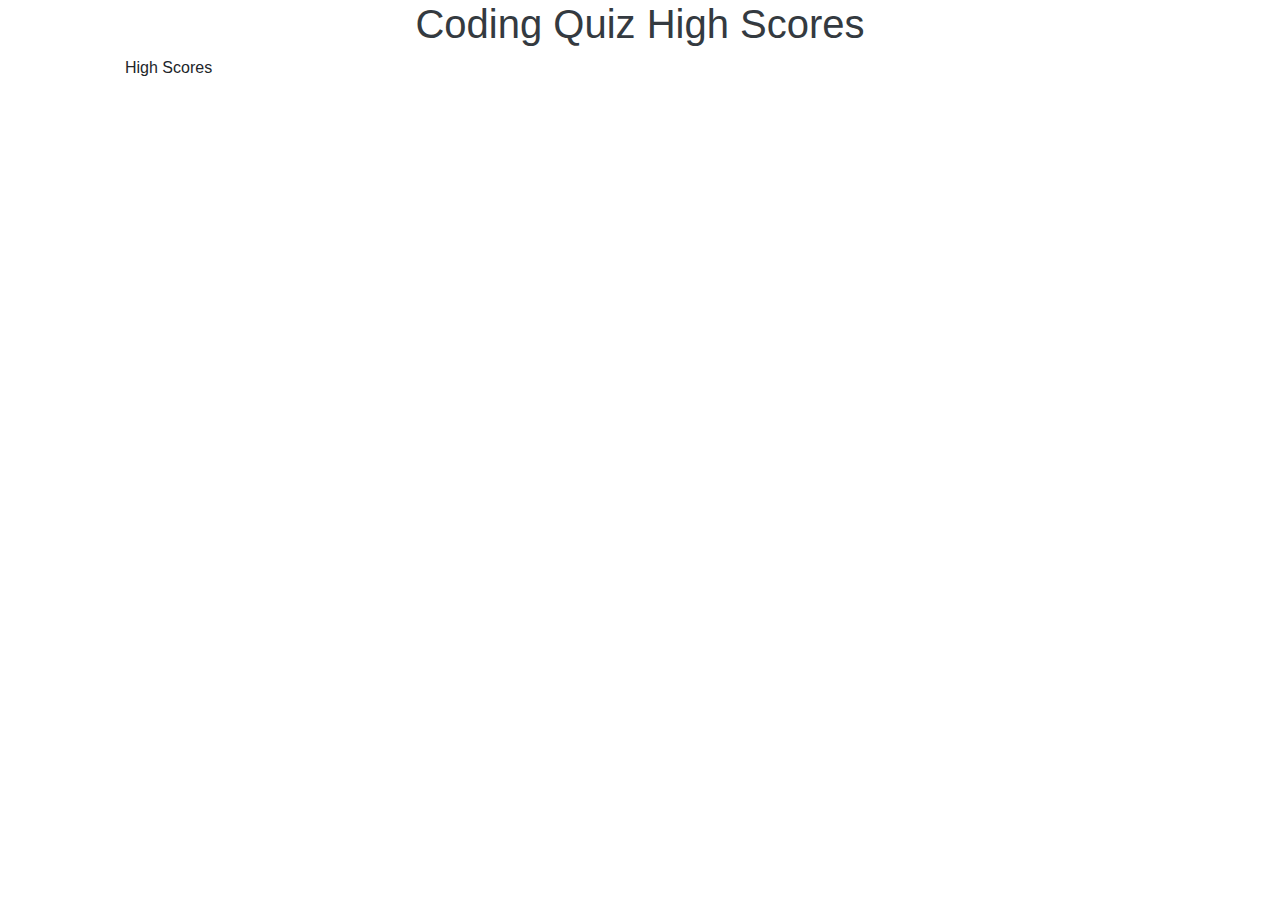
==== highScores.html @ e99f2294 "upate even listener" ====
<!DOCTYPE html>

<html lang="en-us">

<head>

  <meta charset="UTF-8">
  <!-- meta tag for proper scaling across varying devices. -->
  <meta name="viewport" content="width=device-width, initial-scale=1, shrink-to-fit=no">
  <meta http-equiv="X-UA-Compatible" content="ie=edge" />
 
  <!-- Title on Main Page for screen reader users and SEO optimization. -->
  <title> Web APIs - Quiz High Scores</title>

  <!-- Bootstrap CSS (copied and pasted from getbootstrap.com) and custom CSS --> 
  <link rel="stylesheet" href="https://stackpath.bootstrapcdn.com/bootstrap/4.4.1/css/bootstrap.min.css" integrity="sha384-Vkoo8x4CGsO3+Hhxv8T/Q5PaXtkKtu6ug5TOeNV6gBiFeWPGFN9MuhOf23Q9Ifjh" crossorigin="anonymous">
  <!-- Custom CSS adding styling to links, background image and card opacity --> 
  <link rel="stylesheet" href="./style.css">

</head>

<!-- help image parameters) -->
<body style="height:100%">


        <!-- Creates header font that's aligned center -->
        <h1 class="text-center text-dark">Coding Quiz High Scores</h1>
  <!-- Main Body goes in Container -->
  <!-- <div class="container rounded border-info mb-1"> -->
    <div class="container">
  <!-- About images go inside the card with class transparent to add CSS styling to affect the opacity of the card to see the background image-->
    <div class="card-transparent">
       <div class="row">
       <!-- One elements in row, so "col-lg-12 for large screen/computer -->
       <div class="col-sm-12">
        <!-- aligns text center -->
       <tr><ol>High Scores</ol></tr>
       
  <!-- Scripts (Copied and pasted from getbootstrap.com) required to allow some Bootstrap components, like the Dynamic NavBar, to work.-->
  <!-- jQuery CDN-->
  <script src="https://code.jquery.com/jquery-3.4.1.slim.min.js" integrity="sha384-J6qa4849blE2+poT4WnyKhv5vZF5SrPo0iEjwBvKU7imGFAV0wwj1yYfoRSJoZ+n" crossorigin="anonymous">
  </script>
  <script src="https://cdn.jsdelivr.net/npm/popper.js@1.16.0/dist/umd/popper.min.js" integrity="sha384-Q6E9RHvbIyZFJoft+2mJbHaEWldlvI9IOYy5n3zV9zzTtmI3UksdQRVvoxMfooAo" crossorigin="anonymous">
  </script>
  <!-- Bootstrap JavaScript CDN-->
  <script src="https://stackpath.bootstrapcdn.com/bootstrap/4.4.1/js/bootstrap.min.js" integrity="sha384-wfSDF2E50Y2D1uUdj0O3uMBJnjuUD4Ih7YwaYd1iqfktj0Uod8GCExl3Og8ifwB6" crossorigin="anonymous">
  </script>
  <script src="scripts.js"></script>
</body>
</html>
---- style.css ----
/* makes unvisited link yellow witih no underline */
a:link {
  color: yellow;
  background-color: transparent;
  text-decoration: none;
}

/* makes visited link purple with no underline */
a:visited {
  color: purple;
  background-color: transparent;
  text-decoration: none;
}

/* when mousing over a link, the background will be green and underlined */
a:hover {
  background-color: green;
  text-decoration: underline;
}

/* makes an active link orange and underlined */
a:active {
  color: orange;
  background-color: transparent;
  text-decoration: underline;
}

.nav navbar-nav ml-auto {
  float: right;
}
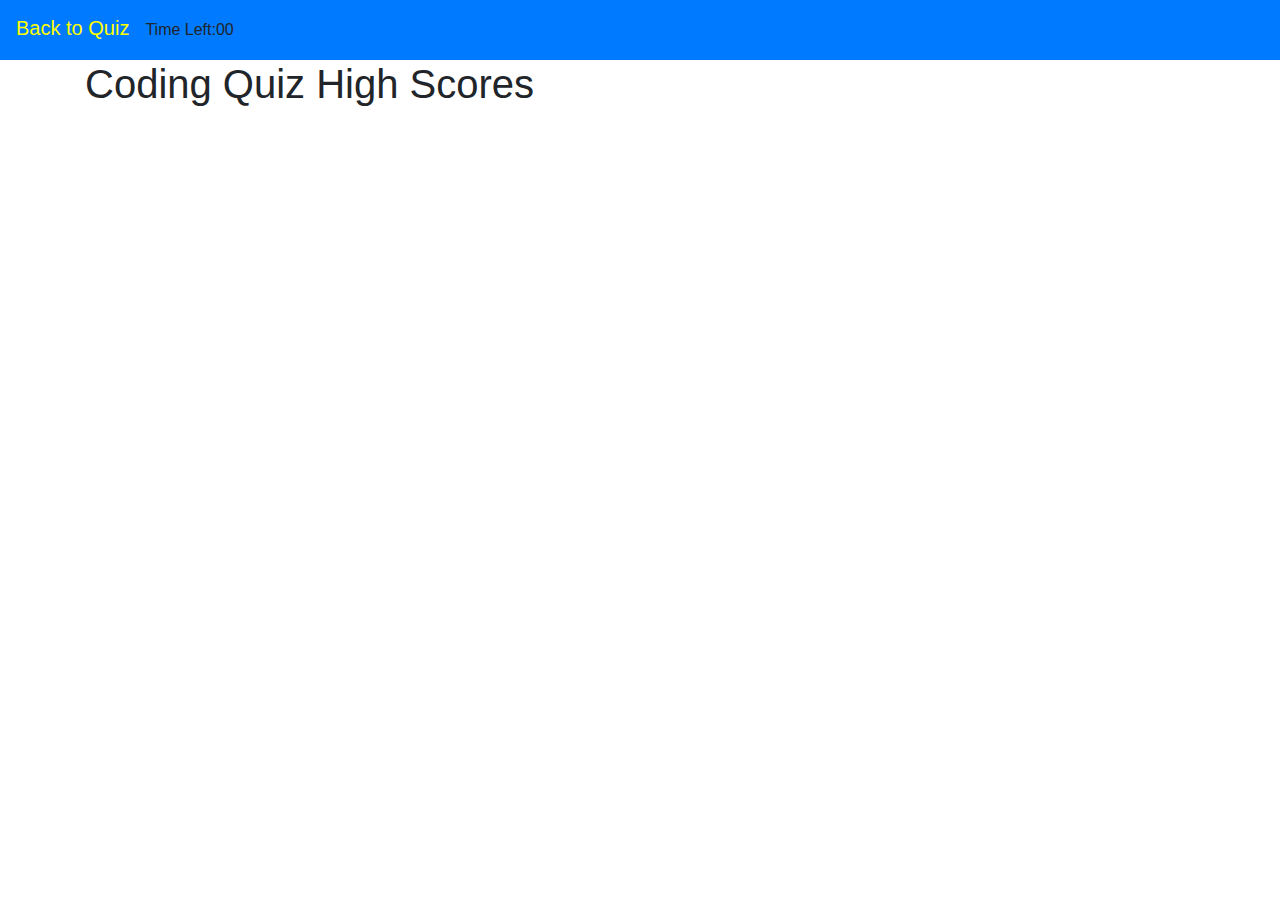
==== commit 8bb5712b: "clear interval code updated" ====
--- a/highScores.html
+++ b/highScores.html
@@ -1,50 +1,67 @@
 <!DOCTYPE html>
 
 <html lang="en-us">
+  <head>
+    <meta charset="UTF-8" />
+    <!-- meta tag for proper scaling across varying devices. -->
+    <meta
+      name="viewport"
+      content="width=device-width, initial-scale=1, shrink-to-fit=no"
+    />
+    <meta http-equiv="X-UA-Compatible" content="ie=edge" />
 
-<head>
+    <!-- Title on Main Page for screen reader users and SEO optimization. -->
+    <title>Coding Quiz - High Score</title>
 
-  <meta charset="UTF-8">
-  <!-- meta tag for proper scaling across varying devices. -->
-  <meta name="viewport" content="width=device-width, initial-scale=1, shrink-to-fit=no">
-  <meta http-equiv="X-UA-Compatible" content="ie=edge" />
- 
-  <!-- Title on Main Page for screen reader users and SEO optimization. -->
-  <title> Web APIs - Quiz High Scores</title>
+    <!-- Bootstrap CSS (copied and pasted from getbootstrap.com) and custom CSS -->
+    <link
+      rel="stylesheet"
+      href="https://stackpath.bootstrapcdn.com/bootstrap/4.4.1/css/bootstrap.min.css"
+      integrity="sha384-Vkoo8x4CGsO3+Hhxv8T/Q5PaXtkKtu6ug5TOeNV6gBiFeWPGFN9MuhOf23Q9Ifjh"
+      crossorigin="anonymous"
+    />
+    <!-- Custom CSS adding styling to links, background image and card opacity -->
+    <link rel="stylesheet" href="./style.css" />
+  </head>
 
-  <!-- Bootstrap CSS (copied and pasted from getbootstrap.com) and custom CSS --> 
-  <link rel="stylesheet" href="https://stackpath.bootstrapcdn.com/bootstrap/4.4.1/css/bootstrap.min.css" integrity="sha384-Vkoo8x4CGsO3+Hhxv8T/Q5PaXtkKtu6ug5TOeNV6gBiFeWPGFN9MuhOf23Q9Ifjh" crossorigin="anonymous">
-  <!-- Custom CSS adding styling to links, background image and card opacity --> 
-  <link rel="stylesheet" href="./style.css">
-
-</head>
-
-<!-- help image parameters) -->
-<body style="height:100%">
-
-
-        <!-- Creates header font that's aligned center -->
-        <h1 class="text-center text-dark">Coding Quiz High Scores</h1>
-  <!-- Main Body goes in Container -->
-  <!-- <div class="container rounded border-info mb-1"> -->
+  <!-- help image parameters) -->
+  <body style="height: 100%">
+    <!-- NavBar (copied and pasted from WC3) -->
+    <!-- Dynamic NavBar (with Toggler for varying devices) with customized background color (bg-primary) -->
+    <nav class="navbar navbar-expand-lg navbar-dark bg-primary">
+      <span class="navbar-brand mb-1 h1"
+        ><a href="./index.html" target="_self">Back to Quiz</a></span
+      >
+      <!-- <ul class="nav navbar-nav ml-auto"> -->
+      <div class="timerText">Time Left:</div>
+      <span id="seconds"> 00 </span>
+    </nav>
+    <!-- Main Body goes in Container -->
+    <!-- <div class="container rounded border-info mb-1"> -->
     <div class="container">
-  <!-- About images go inside the card with class transparent to add CSS styling to affect the opacity of the card to see the background image-->
-    <div class="card-transparent">
-       <div class="row">
-       <!-- One elements in row, so "col-lg-12 for large screen/computer -->
-       <div class="col-sm-12">
-        <!-- aligns text center -->
-       <tr><ol>High Scores</ol></tr>
-       
-  <!-- Scripts (Copied and pasted from getbootstrap.com) required to allow some Bootstrap components, like the Dynamic NavBar, to work.-->
-  <!-- jQuery CDN-->
-  <script src="https://code.jquery.com/jquery-3.4.1.slim.min.js" integrity="sha384-J6qa4849blE2+poT4WnyKhv5vZF5SrPo0iEjwBvKU7imGFAV0wwj1yYfoRSJoZ+n" crossorigin="anonymous">
-  </script>
-  <script src="https://cdn.jsdelivr.net/npm/popper.js@1.16.0/dist/umd/popper.min.js" integrity="sha384-Q6E9RHvbIyZFJoft+2mJbHaEWldlvI9IOYy5n3zV9zzTtmI3UksdQRVvoxMfooAo" crossorigin="anonymous">
-  </script>
-  <!-- Bootstrap JavaScript CDN-->
-  <script src="https://stackpath.bootstrapcdn.com/bootstrap/4.4.1/js/bootstrap.min.js" integrity="sha384-wfSDF2E50Y2D1uUdj0O3uMBJnjuUD4Ih7YwaYd1iqfktj0Uod8GCExl3Og8ifwB6" crossorigin="anonymous">
-  </script>
-  <script src="scripts.js"></script>
-</body>
+      <!-- Creates header font that's aligned center -->
+      <div id="highscores-title" class="title"></div>
+      <h1>Coding Quiz High Scores</h1>
+      <div id="highscores-row" class="scores"></div>
+    </div>
+    <!-- Scripts (Copied and pasted from getbootstrap.com) required to allow some Bootstrap components, like the Dynamic NavBar, to work.-->
+    <!-- jQuery CDN-->
+    <script
+      src="https://code.jquery.com/jquery-3.4.1.slim.min.js"
+      integrity="sha384-J6qa4849blE2+poT4WnyKhv5vZF5SrPo0iEjwBvKU7imGFAV0wwj1yYfoRSJoZ+n"
+      crossorigin="anonymous"
+    ></script>
+    <script
+      src="https://cdn.jsdelivr.net/npm/popper.js@1.16.0/dist/umd/popper.min.js"
+      integrity="sha384-Q6E9RHvbIyZFJoft+2mJbHaEWldlvI9IOYy5n3zV9zzTtmI3UksdQRVvoxMfooAo"
+      crossorigin="anonymous"
+    ></script>
+    <!-- Bootstrap JavaScript CDN-->
+    <script
+      src="https://stackpath.bootstrapcdn.com/bootstrap/4.4.1/js/bootstrap.min.js"
+      integrity="sha384-wfSDF2E50Y2D1uUdj0O3uMBJnjuUD4Ih7YwaYd1iqfktj0Uod8GCExl3Og8ifwB6"
+      crossorigin="anonymous"
+    ></script>
+    <script src="scripts.js"></script>
+  </body>
 </html>
--- a/style.css
+++ b/style.css
@@ -25,6 +25,15 @@
   text-decoration: underline;
 }
 
-.nav navbar-nav ml-auto {
-  float: right;
+/* h1 {
+  align-items: center;
 }
+
+.timerText,
+#seconds {
+  justify-content: right;
+} */
+
+.hide {
+  display: none;
+}
